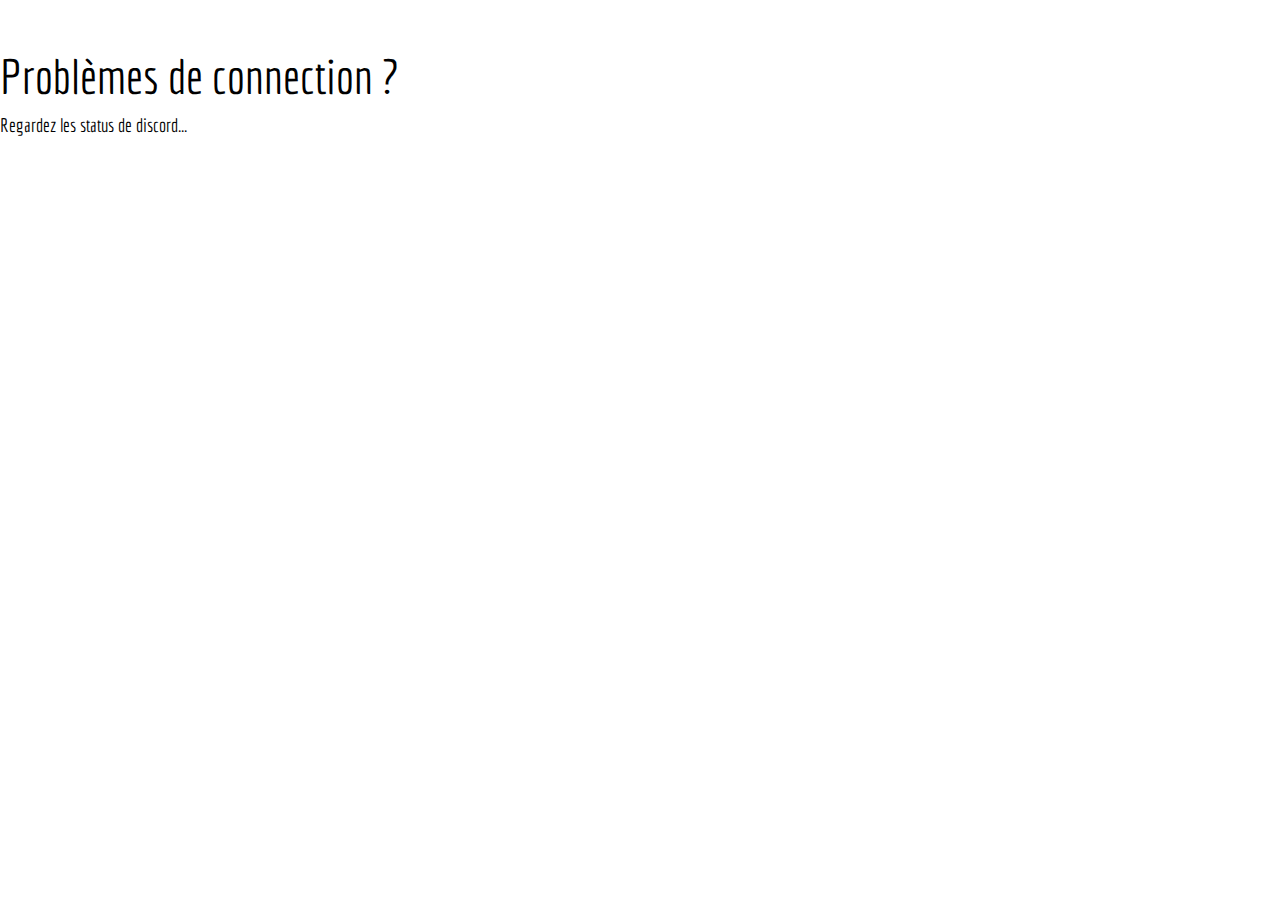
==== demobeta.html @ 66bae1dd "Alert system starting" ====
<!DOCTYPE html>
<html>
    <head>
        <title>Demon of WebOspy - BETA</title>
        <link rel="stylesheet" href="src/css/style.css">
    </head>
    
    <body>
        <div id="alert" type="warn">
            <p id="alert-title">Problèmes de connection ?</p>
            <p id="alert-content">Regardez les status de discord...</p>        
        </div>


        <script src="src/index.js"></script>
        <script src="src/alert.js"></script>
    </body>
</html>
---- src/css/style.css ----
@import url('https://fonts.googleapis.com/css2?family=Economica&display=swap');

body {
    font-family: 'Economica', sans-serif;
    margin: 0;
}

#alert {
    padding: 1%, 0.5%;
}

#alert-title {
    font-size: 3em;
    padding: 0;
}

#alert-content {
    font-size: 1.2em;
    margin-top: -3%;
}
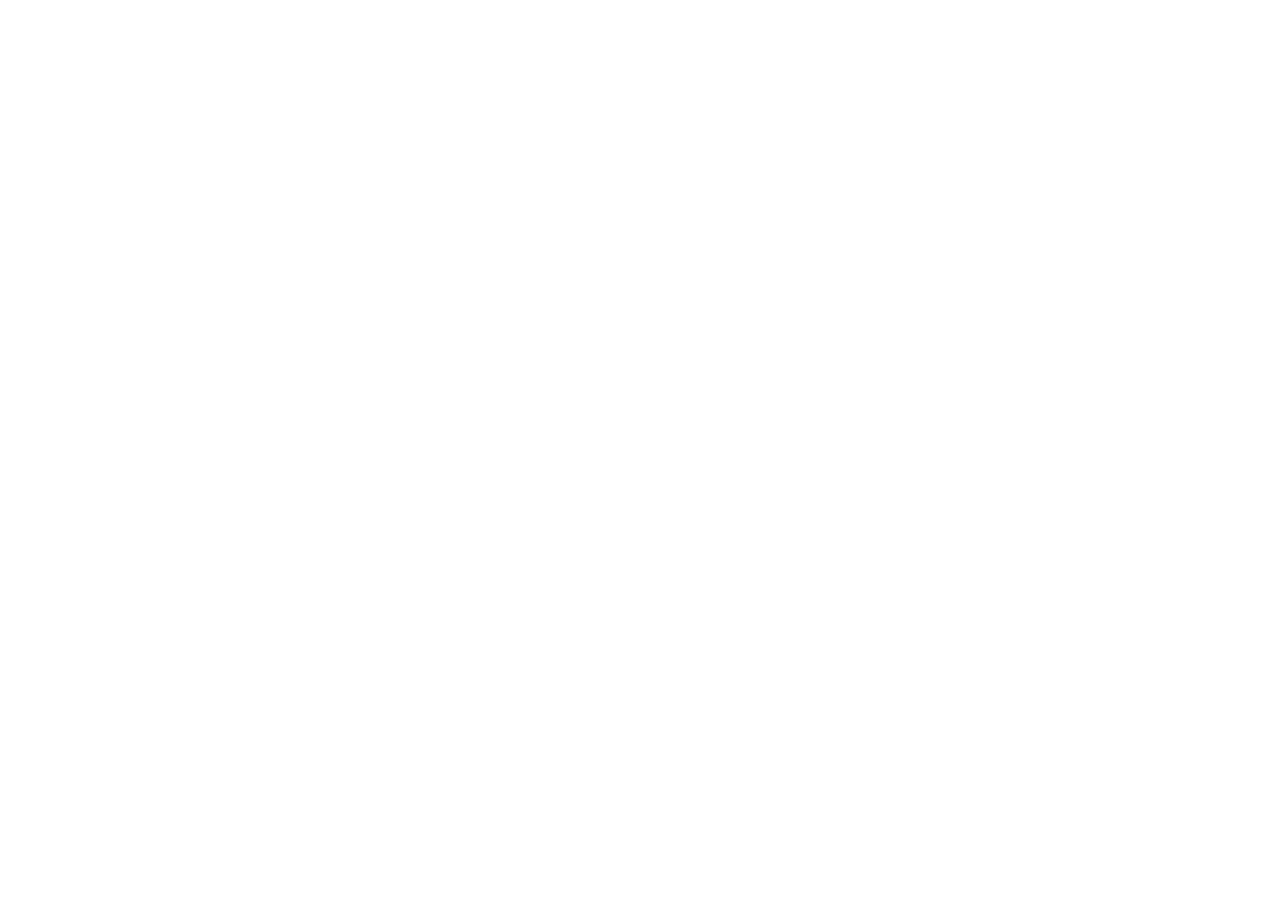
==== commit aa103fef: "Add some features" ====
--- a/demobeta.html
+++ b/demobeta.html
@@ -1,18 +1,20 @@
 <!DOCTYPE html>
 <html>
     <head>
-        <title>Demon of WebOspy - BETA</title>
+        <title>Demo of WebOspy - BETA</title>
         <link rel="stylesheet" href="src/css/style.css">
     </head>
     
     <body>
-        <div id="alert" type="warn">
-            <p id="alert-title">Problèmes de connection ?</p>
-            <p id="alert-content">Regardez les status de discord...</p>        
+        <div id="alert" type="warn" active="false">
+            <p id="alert-title"></p>
+            <p id="alert-content"></p>
+            <span id="alert-close" onclick="opsy.closeAlert()">[X]</span>      
         </div>
 
 
         <script src="src/index.js"></script>
         <script src="src/alert.js"></script>
+        <script src="src/wallpaper.js"></script>
     </body>
-</html>+</html> 
--- a/src/css/style.css
+++ b/src/css/style.css
@@ -3,18 +3,53 @@
 body {
     font-family: 'Economica', sans-serif;
     margin: 0;
+    background-repeat: no-repeat;
+    background-position: 50% 50%;
+    background-size: cover;
 }
 
-#alert {
-    padding: 1%, 0.5%;
+#alert[active="true"] {
+    opacity: 0.6;
+    position: absolute;
+    background-color: antiquewhite;
+    width: 99.5%;
+    padding-left: 0.5%;
+    top: 0px;
+    transition: .20s;
+    transition-timing-function: cubic-bezier(0.84, 0.82, 0.9, 0.82);
+}
+
+
+#alert[active="false"] {
+    position: absolute;
+    background-color: antiquewhite;
+    width: 99.5%;
+    padding-left: 0.5%;
+    top: -30%;
+    transition: .20s;
+    transition-timing-function: cubic-bezier(0.84, 0.82, 0.9, 0.82);
 }
 
 #alert-title {
-    font-size: 3em;
+    font-size: 4em;
     padding: 0;
+    margin-top: -0.1%
 }
 
 #alert-content {
-    font-size: 1.2em;
-    margin-top: -3%;
+    font-size: 1.7em;
+    margin-top: -4%;
+
+}
+#alert-close {
+    cursor: pointer;
+    position: absolute;
+    top: 5%;
+    right: 1%;
+    font-size: 2em;
+}
+
+#alert-close:hover {
+    color: rgb(206, 30, 30);
+    transition: 0.2s;
 }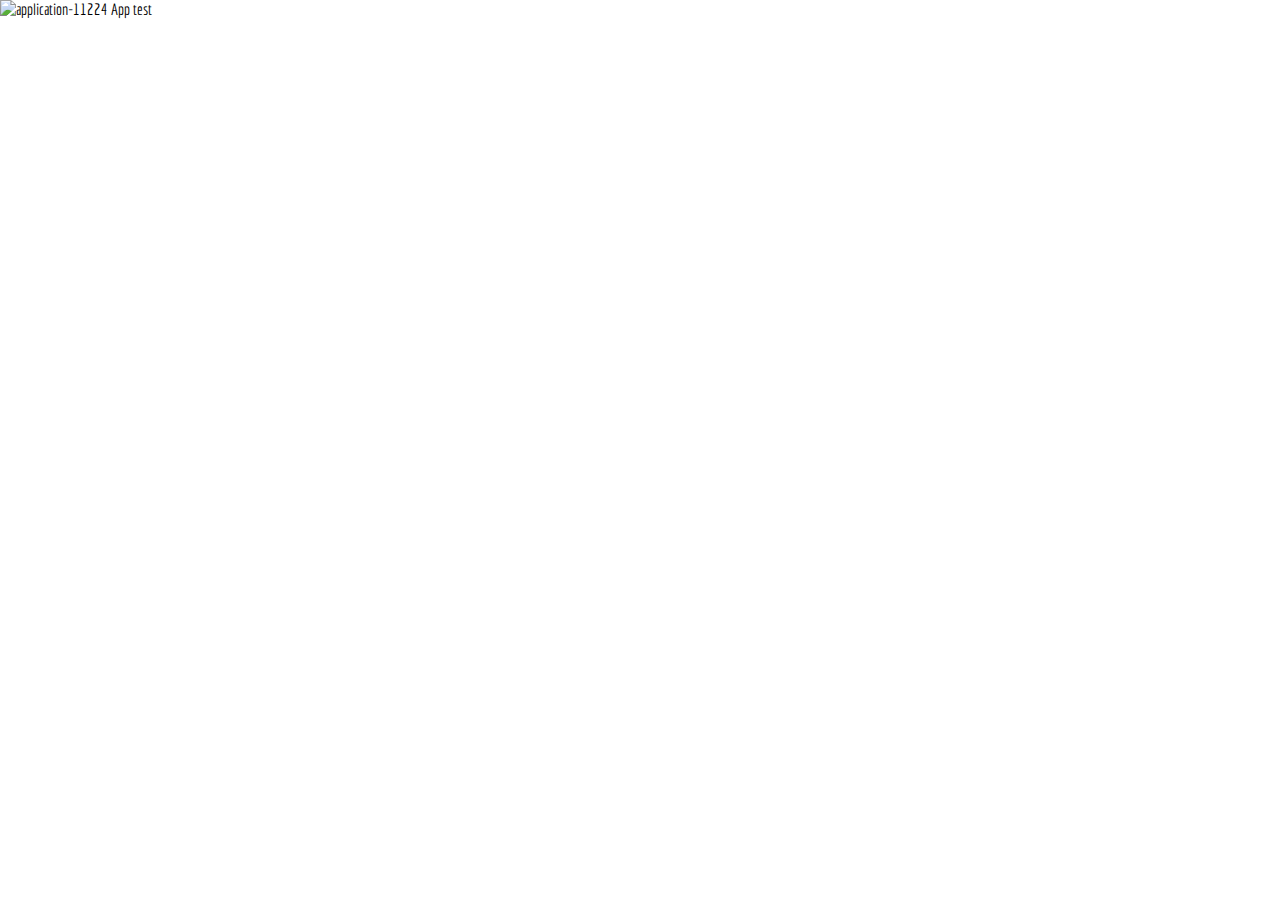
==== commit 5d16f138: "Import apps.js file" ====
--- a/demobeta.html
+++ b/demobeta.html
@@ -11,9 +11,18 @@
             <p id="alert-content"></p>
             <span id="alert-close" onclick="opsy.closeAlert()">[X]</span>      
         </div>
+        <div class="app" onclick="opsyCore.launchApp('11224');">
+            <img src="https://www.flaticon.com/svg/static/icons/svg/3524/3524976.svg" class="app-icon" alt="application-11224">
+            <span class="app-name">App test</span>
+        </div>
 
-
+        <div id="taskbar">
+            <div id="task" appid="demoapp">
+            </div>
+        </div>
+        
         <script src="src/index.js"></script>
+        <script src="src/apps.js"></script>
         <script src="src/alert.js"></script>
         <script src="src/wallpaper.js"></script>
     </body>
--- a/src/css/style.css
+++ b/src/css/style.css
@@ -5,7 +5,7 @@
     margin: 0;
     background-repeat: no-repeat;
     background-position: 50% 50%;
-    background-size: cover;
+    background-size: auto;
 }
 
 #alert[active="true"] {
